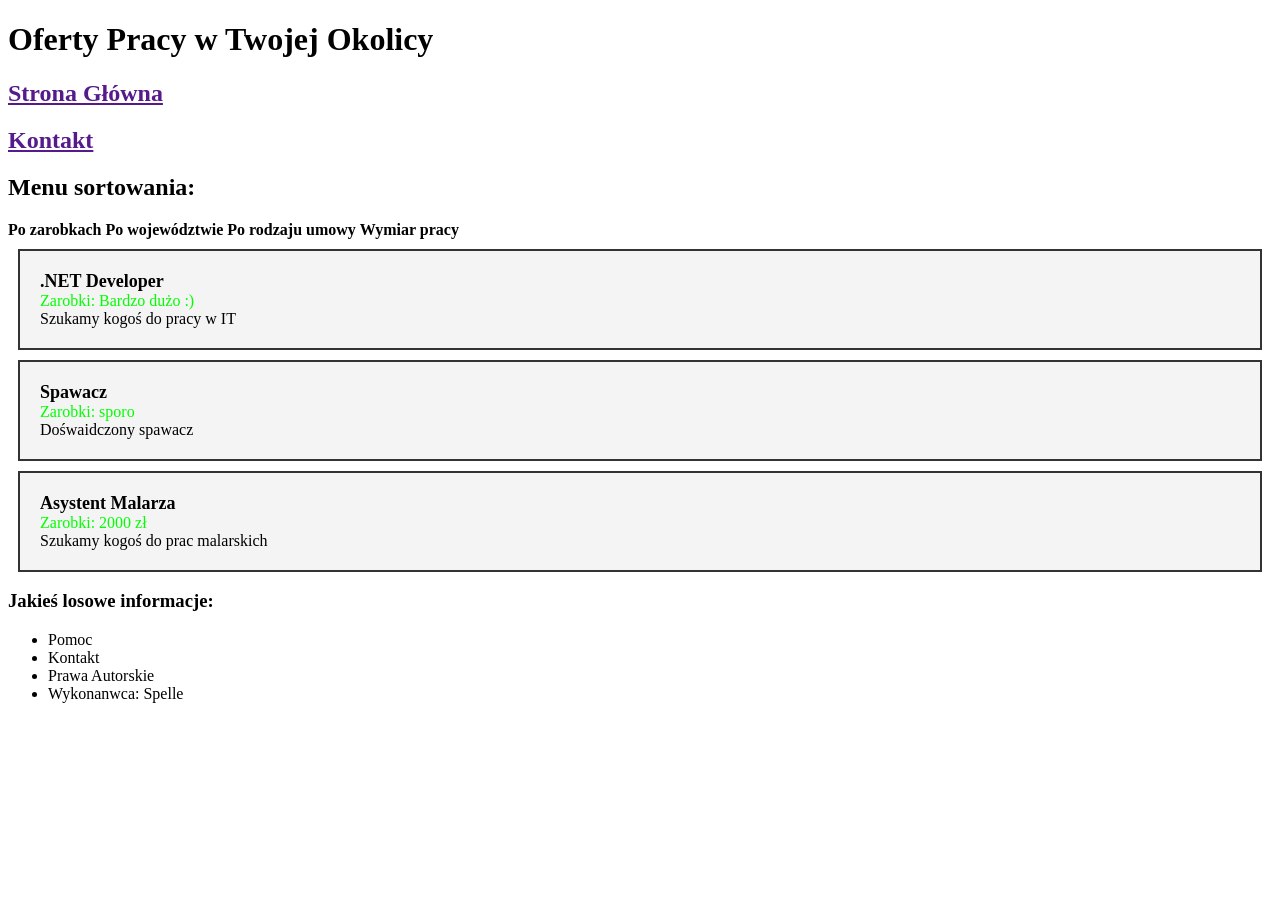
==== index.html @ dab045de "Szkielet Strony WWW" ====
<!DOCTYPE html>
<html lang="pl">
<head>
    <meta charset="UTF-8">
    <meta name="viewport" content="width=device-width, initial-scale=1.0">
    <title>Oferty Pracy</title>

    <style>
        .oferta {
            border: 2px solid #333; 
            padding: 20px;       
            margin: 10px;         
            background-color: #f4f4f4; 
        }

        .naglowek {
            font-size: large;
            font-weight: bold;
        }

        .zarobki {
            color: lime;
        }
    </style>
</head>
<body>
    <header>
        <h1>Oferty Pracy w Twojej Okolicy</h1>

        <div id="menu"> 
            <h2><a href="">Strona Główna</a></h2>
            <h2><a href="">Kontakt</a></h2>
        </div>
        <div id="sorting">
            <h2>Menu sortowania:</h2>
            <b>Po zarobkach</b>
            <b>Po województwie</b>
            <b>Po rodzaju umowy</b>
            <b>Wymiar pracy</b>
        </div>
    </header>

    <section>
        <div class="oferta">
            <div class="naglowek">.NET Developer</div>
            <div class="zarobki">Zarobki: Bardzo dużo :) </div>
            <div class="opis">Szukamy kogoś do pracy w IT</div>
        </div>

        <div class="oferta">
            <div class="naglowek">Spawacz</div>
            <div class="zarobki">Zarobki: sporo </div>
            <div class="opis">Dośwaidczony spawacz</div>
        </div>

        <div class="oferta">
            <div class="naglowek">Asystent Malarza</div>
            <div class="zarobki">Zarobki: 2000 zł </div>
            <div class="opis">Szukamy kogoś do prac malarskich</div>
        </div>
    </section>

    <footer>
        <h3>Jakieś losowe informacje:</h3>
        <ul>
            <li>Pomoc</li>
            <li>Kontakt</li>
            <li>Prawa Autorskie</li>
            <li>Wykonanwca: Spelle</li>
        </ul>
    </footer>
    
</body>
</html>
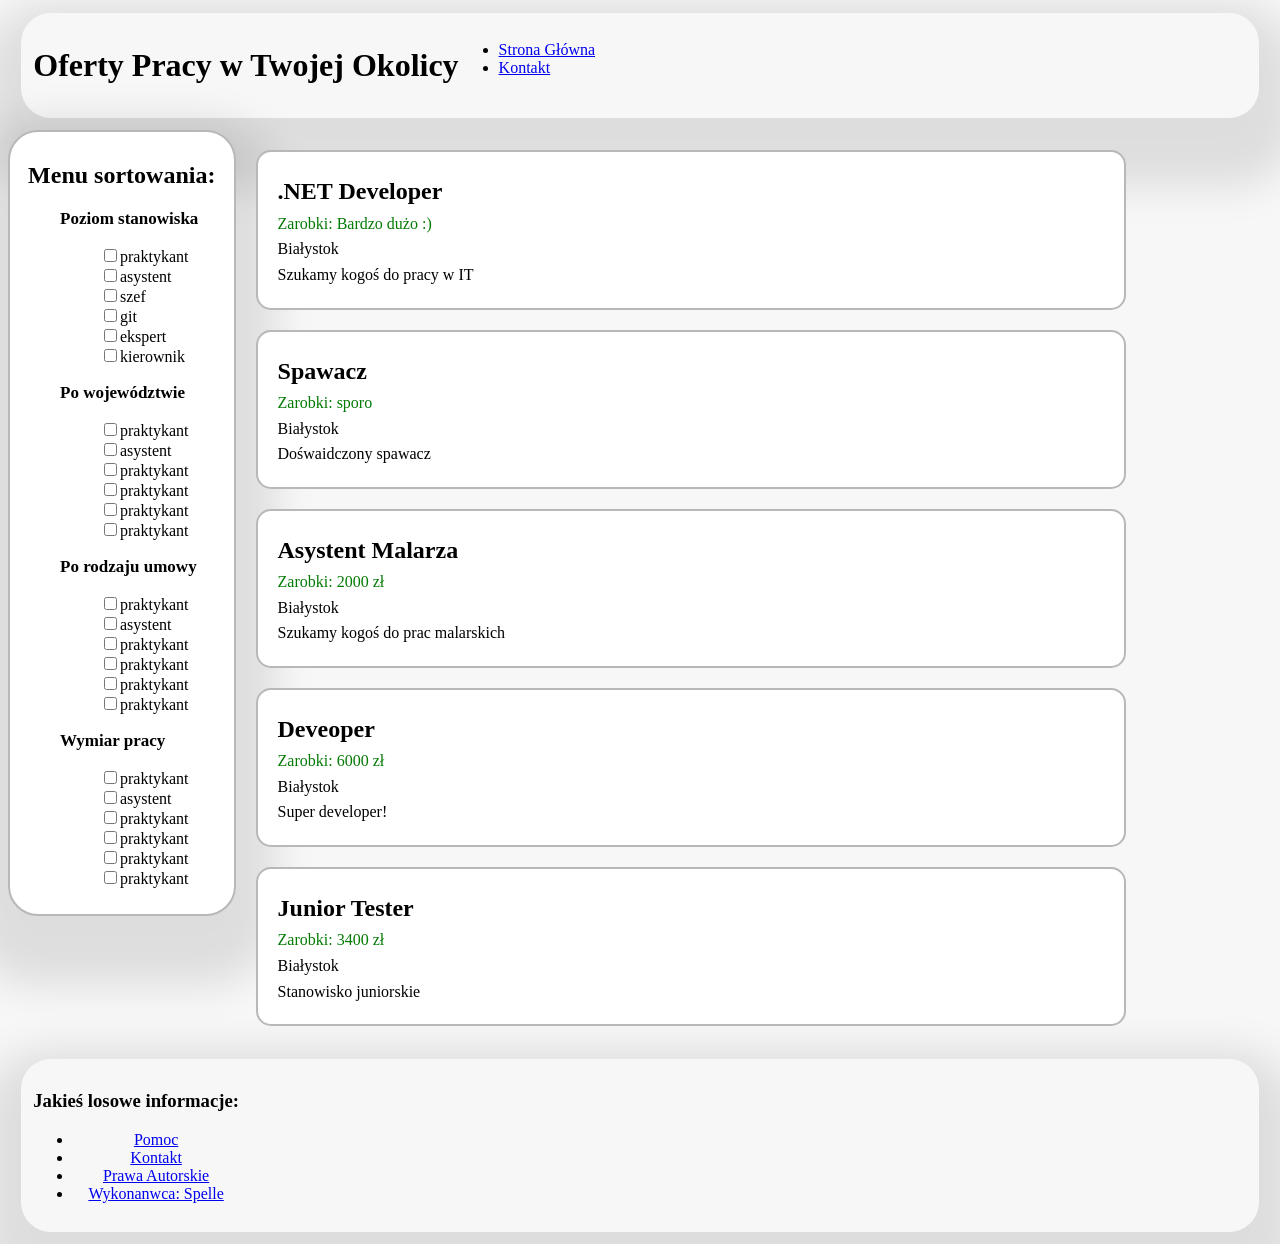
==== commit 19f6f128: "Poprawki strony" ====
--- a/index.html
+++ b/index.html
@@ -4,69 +4,118 @@
     <meta charset="UTF-8">
     <meta name="viewport" content="width=device-width, initial-scale=1.0">
     <title>Oferty Pracy</title>
-
-    <style>
-        .oferta {
-            border: 2px solid #333; 
-            padding: 20px;       
-            margin: 10px;         
-            background-color: #f4f4f4; 
-        }
-
-        .naglowek {
-            font-size: large;
-            font-weight: bold;
-        }
-
-        .zarobki {
-            color: lime;
-        }
-    </style>
+    <link rel="stylesheet" href="style.css">
 </head>
 <body>
     <header>
-        <h1>Oferty Pracy w Twojej Okolicy</h1>
-
-        <div id="menu"> 
-            <h2><a href="">Strona Główna</a></h2>
-            <h2><a href="">Kontakt</a></h2>
-        </div>
-        <div id="sorting">
-            <h2>Menu sortowania:</h2>
-            <b>Po zarobkach</b>
-            <b>Po województwie</b>
-            <b>Po rodzaju umowy</b>
-            <b>Wymiar pracy</b>
+        <h1 id="nazwastrony">Oferty Pracy w Twojej Okolicy</h1>
+        <!-- <div>
+            <form>
+                <label for="wyszukaj"></label>
+                <input type="text" id="wyszukaj" placeholder="Wyszukaj po nazwie">
+            </form>
+        </div> -->
+        <div id="podstrony">
+            <ul>
+                <li><a href="#">Strona Główna</a></li>
+                <li><a href="#">Kontakt</a></li>
+            </ul>
         </div>
     </header>
 
-    <section>
-        <div class="oferta">
-            <div class="naglowek">.NET Developer</div>
-            <div class="zarobki">Zarobki: Bardzo dużo :) </div>
-            <div class="opis">Szukamy kogoś do pracy w IT</div>
+    <main>
+        <div class="menu">
+        <div id="sorting">
+            <h2>Menu sortowania:</h2>
+         <ul>
+            <li><p class="sortowanietop">Poziom stanowiska</p>
+                <ul><li><input type="checkbox">praktykant</li>
+                <li><input type="checkbox">asystent</li>
+                <li><input type="checkbox">szef</li>
+                <li><input type="checkbox">git</li>
+                <li><input type="checkbox">ekspert</li>
+                <li><input type="checkbox">kierownik</li>
+                </ul>
+            </li>
+
+            <li><p class="sortowanietop">Po województwie</p>
+                <ul><li><input type="checkbox">praktykant</li>
+                <li><input type="checkbox">asystent</li>
+                <li><input type="checkbox">praktykant</li>
+                <li><input type="checkbox">praktykant</li>
+                <li><input type="checkbox">praktykant</li>
+                <li><input type="checkbox">praktykant</li>
+                </ul>
+            </li>
+            <li><p class="sortowanietop">Po rodzaju umowy</p>
+                <ul><li><input type="checkbox">praktykant</li>
+                <li><input type="checkbox">asystent</li>
+                <li><input type="checkbox">praktykant</li>
+                <li><input type="checkbox">praktykant</li>
+                <li><input type="checkbox">praktykant</li>
+                <li><input type="checkbox">praktykant</li>
+                </ul>
+            </li>
+            <li><p class="sortowanietop">Wymiar pracy</p>
+                <ul><li><input type="checkbox">praktykant</li>
+                <li><input type="checkbox">asystent</li>
+                <li><input type="checkbox">praktykant</li>
+                <li><input type="checkbox">praktykant</li>
+                <li><input type="checkbox">praktykant</li>
+                <li><input type="checkbox">praktykant</li>
+                </ul>
+            </li>
+        </ul>
+        </div>
         </div>
 
-        <div class="oferta">
-            <div class="naglowek">Spawacz</div>
-            <div class="zarobki">Zarobki: sporo </div>
-            <div class="opis">Dośwaidczony spawacz</div>
+        <div class="center">
+            <div class="oferta">
+                <div class="naglowek">.NET Developer</div>
+                <div class="zarobki">Zarobki: Bardzo dużo :) </div>
+                <div class="lokalizacja">Białystok</div>
+                <div class="opis">Szukamy kogoś do pracy w IT</div>
+            </div>
+
+            <div class="oferta">
+                <div class="naglowek">Spawacz</div>
+                <div class="zarobki">Zarobki: sporo </div>
+                <div class="lokalizacja">Białystok</div>
+                <div class="opis">Dośwaidczony spawacz</div>
+            </div>
+
+            <div class="oferta">
+                <div class="naglowek">Asystent Malarza</div>
+                <div class="zarobki">Zarobki: 2000 zł </div>
+                <div class="lokalizacja">Białystok</div>
+                <div class="opis">Szukamy kogoś do prac malarskich</div>
+            </div>
+
+            <div class="oferta">
+                <div class="naglowek">Deveoper</div>
+                <div class="zarobki">Zarobki: 6000 zł </div>
+                <div class="lokalizacja">Białystok</div>
+                <div class="opis">Super developer!</div>
+            </div>
+
+            <div class="oferta">
+                <div class="naglowek">Junior Tester</div>
+                <div class="zarobki">Zarobki: 3400 zł </div>
+                <div class="lokalizacja">Białystok</div>
+                <div class="opis">Stanowisko juniorskie</div>
+            </div>            
         </div>
 
-        <div class="oferta">
-            <div class="naglowek">Asystent Malarza</div>
-            <div class="zarobki">Zarobki: 2000 zł </div>
-            <div class="opis">Szukamy kogoś do prac malarskich</div>
-        </div>
-    </section>
+    </main>
 
     <footer>
+        <div>
         <h3>Jakieś losowe informacje:</h3>
         <ul>
-            <li>Pomoc</li>
-            <li>Kontakt</li>
-            <li>Prawa Autorskie</li>
-            <li>Wykonanwca: Spelle</li>
+            <li><a href="#">Pomoc</a></li>
+            <li><a href="#">Kontakt</a></li>
+            <li><a href="#">Prawa Autorskie</a></li>
+            <li><a href="#">Wykonanwca: Spelle</a></li>
         </ul>
     </footer>
     
--- a/style.css
+++ b/style.css
@@ -0,0 +1,103 @@
+body {
+    background-color: rgb(247, 247, 247);
+}
+
+main {
+    display: flex;
+    justify-content: center;
+    width: 90%;
+    
+}
+
+.menu {
+    flex: 20%;
+    /* background-color: #333; */
+}
+
+.center {
+    flex: 80%;
+}
+
+.oferta {
+    border: 2px solid #b8b8b8;
+    background-color: white;
+    border-radius: 15px; 
+    padding: 20px;       
+    margin: 20px;         
+    line-height: 1.6;
+    transition: all 0.3s ease-in-out;
+}
+
+.oferta:hover {
+  border-color: #000000;
+  background-color: #ffffff;
+  box-shadow: 0 20px 30px 30px rgba(100, 100, 100, 0.219);
+  transform: translateY(-5px);
+}
+
+.naglowek {
+    font-size: 24px;
+    font-weight: bolder;
+}
+
+.zarobki {
+    color: rgb(3, 122, 3);
+}
+
+footer {
+    padding: 20px;
+    text-align: center;
+}
+
+
+/* CSS Konrad: */
+header {
+    display: flex;
+    border-radius: 30px;
+    box-shadow: 0 30px 40px 40px rgba(0,0,0,0.1);
+    margin: 1%;
+    padding: 1%;
+}
+
+footer {
+    display: flex;
+    border-radius: 30px;
+    box-shadow: 0 30px 40px 40px rgba(0,0,0,0.1);
+    margin: 1%;
+    padding: 1%;
+}
+
+
+/* Kod Huberta */
+#sorting{
+    
+    /* width: 20%; */
+    padding: 10px;
+    /* height: 30%; */
+    box-shadow: 0 30px 40px 40px rgba(0,0,0,0.1);
+    text-align: center;
+    border: 2px solid #b8b8b8;
+    background-color: white;
+    border-radius: 30px;
+
+
+}
+.sortowanietop{
+    text-align: left;
+    font-size: 17px;
+    font-weight: 900;
+}
+
+#sorting ul{
+list-style-type:none;
+
+}
+#sorting ul ul li{
+list-style-type:none;
+text-align: left;
+
+}
+    #sorting ul ul li:hover{
+background-color: white;
+transition: 1s;
+}
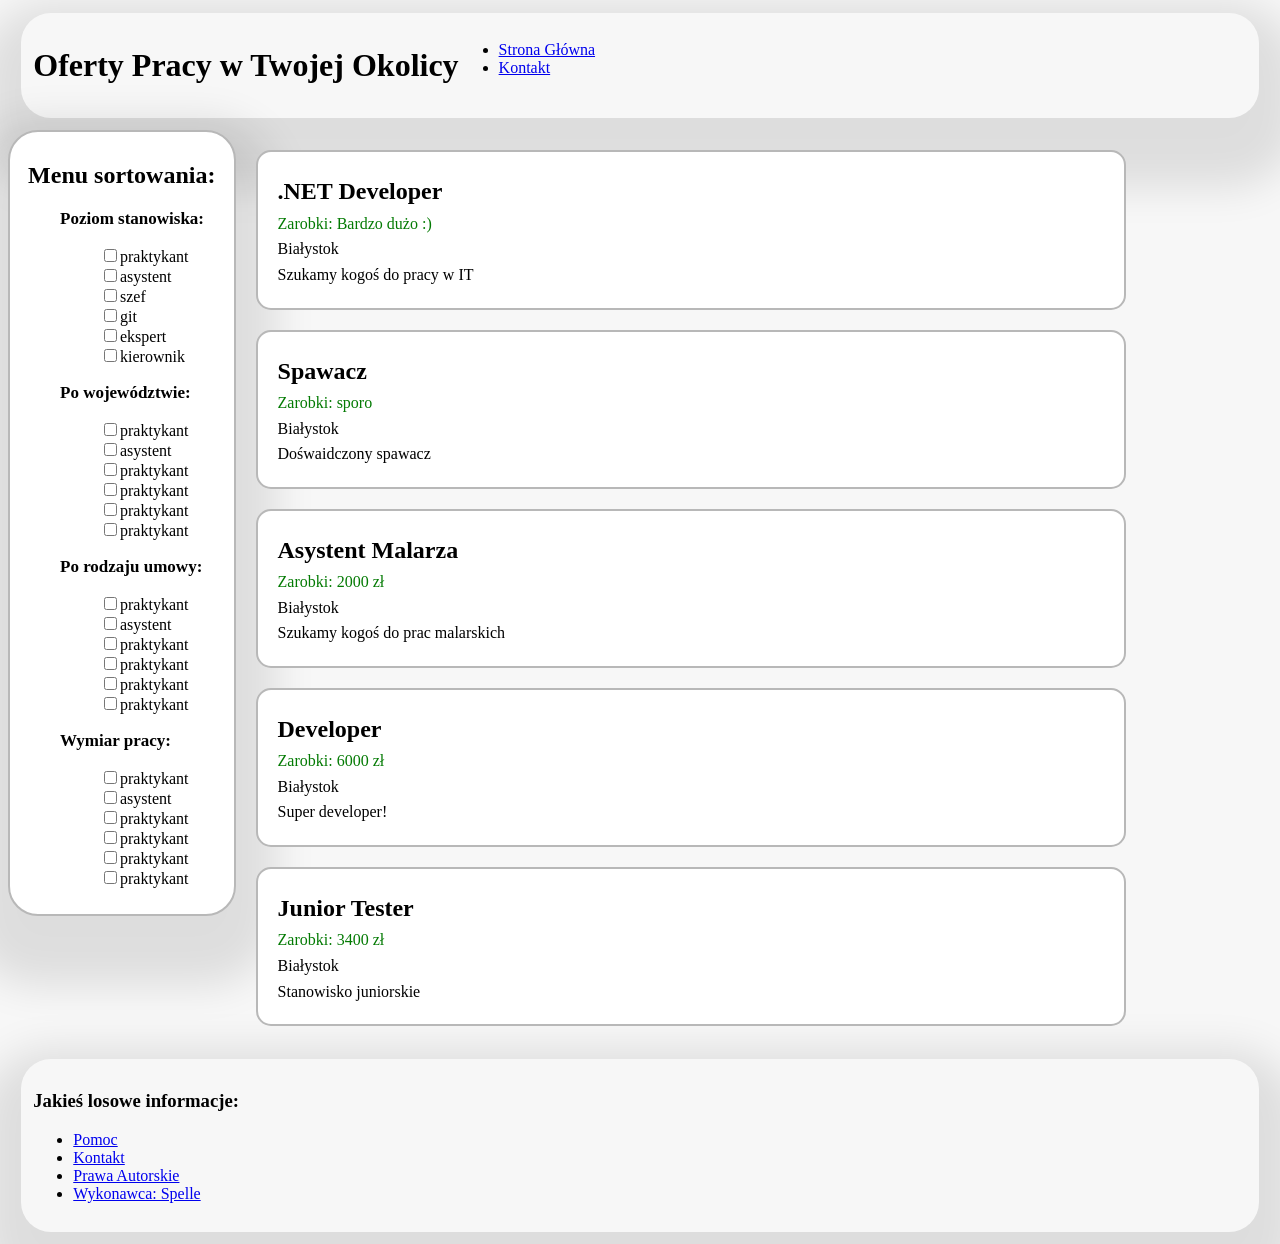
==== commit 1a6a240d: "Przycisk menu dla urządzeń mobilnych" ====
--- a/index.html
+++ b/index.html
@@ -24,55 +24,58 @@
     </header>
 
     <main>
+        <input type="checkbox" id="menu-open">
+        <label for="menu-open" id="hamburger-menu">☰ Menu sortowania</label>
         <div class="menu">
-        <div id="sorting">
-            <h2>Menu sortowania:</h2>
-         <ul>
-            <li><p class="sortowanietop">Poziom stanowiska</p>
-                <ul><li><input type="checkbox">praktykant</li>
-                <li><input type="checkbox">asystent</li>
-                <li><input type="checkbox">szef</li>
-                <li><input type="checkbox">git</li>
-                <li><input type="checkbox">ekspert</li>
-                <li><input type="checkbox">kierownik</li>
+            <div id="sorting">
+                <input type="checkbox" id="menu-close">
+                <label for="menu-open" id="close-menu">✖ Zamknij</label>
+                <h2>Menu sortowania:</h2>
+                <ul>
+                    <li><p class="sortowanietop">Poziom stanowiska:</p>
+                        <ul><li><input type="checkbox">praktykant</li>
+                        <li><input type="checkbox">asystent</li>
+                        <li><input type="checkbox">szef</li>
+                        <li><input type="checkbox">git</li>
+                        <li><input type="checkbox">ekspert</li>
+                        <li><input type="checkbox">kierownik</li>
+                        </ul>
+                    </li>
+                    <li><p class="sortowanietop">Po województwie:</p>
+                        <ul><li><input type="checkbox">praktykant</li>
+                        <li><input type="checkbox">asystent</li>
+                        <li><input type="checkbox">praktykant</li>
+                        <li><input type="checkbox">praktykant</li>
+                        <li><input type="checkbox">praktykant</li>
+                        <li><input type="checkbox">praktykant</li>
+                        </ul>
+                    </li>
+                    <li><p class="sortowanietop">Po rodzaju umowy:</p> 
+                        <ul><li><input type="checkbox">praktykant</li>
+                        <li><input type="checkbox">asystent</li>
+                        <li><input type="checkbox">praktykant</li>
+                        <li><input type="checkbox">praktykant</li>
+                        <li><input type="checkbox">praktykant</li>
+                        <li><input type="checkbox">praktykant</li>
+                        </ul>
+                    </li>
+                    <li><p class="sortowanietop">Wymiar pracy:</p>
+                        <ul><li><input type="checkbox">praktykant</li>
+                        <li><input type="checkbox">asystent</li>
+                        <li><input type="checkbox">praktykant</li>
+                        <li><input type="checkbox">praktykant</li>
+                        <li><input type="checkbox">praktykant</li>
+                        <li><input type="checkbox">praktykant</li>
+                        </ul>
+                    </li>
                 </ul>
-            </li>
-
-            <li><p class="sortowanietop">Po województwie</p>
-                <ul><li><input type="checkbox">praktykant</li>
-                <li><input type="checkbox">asystent</li>
-                <li><input type="checkbox">praktykant</li>
-                <li><input type="checkbox">praktykant</li>
-                <li><input type="checkbox">praktykant</li>
-                <li><input type="checkbox">praktykant</li>
-                </ul>
-            </li>
-            <li><p class="sortowanietop">Po rodzaju umowy</p>
-                <ul><li><input type="checkbox">praktykant</li>
-                <li><input type="checkbox">asystent</li>
-                <li><input type="checkbox">praktykant</li>
-                <li><input type="checkbox">praktykant</li>
-                <li><input type="checkbox">praktykant</li>
-                <li><input type="checkbox">praktykant</li>
-                </ul>
-            </li>
-            <li><p class="sortowanietop">Wymiar pracy</p>
-                <ul><li><input type="checkbox">praktykant</li>
-                <li><input type="checkbox">asystent</li>
-                <li><input type="checkbox">praktykant</li>
-                <li><input type="checkbox">praktykant</li>
-                <li><input type="checkbox">praktykant</li>
-                <li><input type="checkbox">praktykant</li>
-                </ul>
-            </li>
-        </ul>
-        </div>
+            </div>
         </div>
 
         <div class="center">
             <div class="oferta">
                 <div class="naglowek">.NET Developer</div>
-                <div class="zarobki">Zarobki: Bardzo dużo :) </div>
+                <div class="zarobki">Zarobki: Bardzo dużo :)</div>
                 <div class="lokalizacja">Białystok</div>
                 <div class="opis">Szukamy kogoś do pracy w IT</div>
             </div>
@@ -92,7 +95,7 @@
             </div>
 
             <div class="oferta">
-                <div class="naglowek">Deveoper</div>
+                <div class="naglowek">Developer</div>
                 <div class="zarobki">Zarobki: 6000 zł </div>
                 <div class="lokalizacja">Białystok</div>
                 <div class="opis">Super developer!</div>
@@ -115,7 +118,7 @@
             <li><a href="#">Pomoc</a></li>
             <li><a href="#">Kontakt</a></li>
             <li><a href="#">Prawa Autorskie</a></li>
-            <li><a href="#">Wykonanwca: Spelle</a></li>
+            <li><a href="#">Wykonawca: Spelle</a></li>
         </ul>
     </footer>
     
--- a/style.css
+++ b/style.css
@@ -49,8 +49,6 @@
     text-align: center;
 }
 
-
-/* CSS Konrad: */
 header {
     display: flex;
     border-radius: 30px;
@@ -61,16 +59,14 @@
 
 footer {
     display: flex;
+    text-align: left;
     border-radius: 30px;
     box-shadow: 0 30px 40px 40px rgba(0,0,0,0.1);
     margin: 1%;
     padding: 1%;
 }
 
-
-/* Kod Huberta */
 #sorting{
-    
     /* width: 20%; */
     padding: 10px;
     /* height: 30%; */
@@ -79,8 +75,6 @@
     border: 2px solid #b8b8b8;
     background-color: white;
     border-radius: 30px;
-
-
 }
 .sortowanietop{
     text-align: left;
@@ -89,15 +83,75 @@
 }
 
 #sorting ul{
-list-style-type:none;
+    list-style-type:none;
 
 }
 #sorting ul ul li{
-list-style-type:none;
-text-align: left;
+    list-style-type:none;
+    text-align: left;
 
 }
-    #sorting ul ul li:hover{
-background-color: white;
-transition: 1s;
+#sorting ul ul li:hover{
+    background-color: white;
+    transition: 1s;
 }
+#menu-open, #menu-close {   
+    display: none
+}
+#hamburger-menu {
+    display: none;
+    background-color: #ffffff;
+    border-radius: 30px;
+    box-shadow: 0 30px 40px 40px rgba(0,0,0,0.1);
+    color: rgb(0, 0, 0);
+    padding: 10px 20px;
+    font-size: 20px;
+    border-radius: 10px;
+    cursor: pointer;
+    margin: 15px;
+}
+#close-menu {
+    display: none;
+    background-color: #ffffff;
+    border-radius: 30px;
+    box-shadow: 0 30px 40px 40px rgba(0,0,0,0.1);
+    padding: 10px;
+    font-size: 18px;
+    cursor: pointer;
+    margin-bottom: 15px;
+    text-align: center;
+}
+
+@media (max-width: 768px) {
+    main {
+        flex-direction: column;
+        align-items: center;
+    }
+    .menu {
+        width: 100%;
+        order: -1;
+    }
+    #hamburger-menu {
+        display: block;
+        text-align: center;
+    }
+    #sorting {
+        display: none;
+        width: 100%
+    }
+    #menu-open:checked ~ .menu #sorting {
+        display: block;
+    }
+    #menu-open:checked ~ .menu #close-menu {
+        display: block;
+    }
+    #menu-open:checked + #hamburger-menu {
+        display: none;
+    }
+    #close-menu {
+        display: none;
+    }
+    .center {
+        width: 100%;
+    }
+}
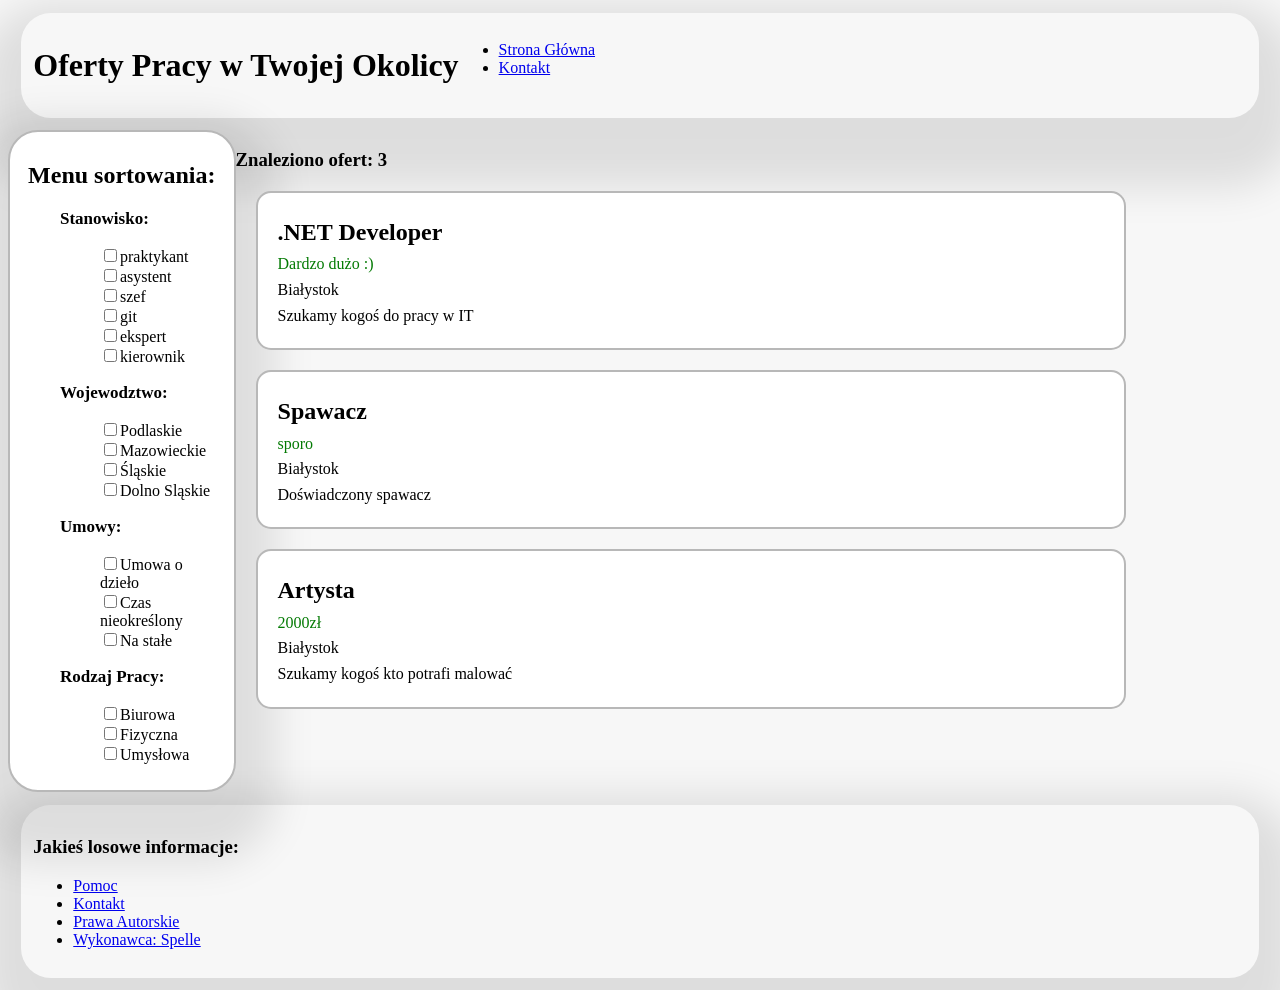
==== commit 90810245: "Skrócenie html'a do minimum" ====
--- a/index.html
+++ b/index.html
@@ -5,122 +5,8 @@
     <meta name="viewport" content="width=device-width, initial-scale=1.0">
     <title>Oferty Pracy</title>
     <link rel="stylesheet" href="style.css">
+    <script src="script.js" defer></script>
 </head>
 <body>
-    <header>
-        <h1 id="nazwastrony">Oferty Pracy w Twojej Okolicy</h1>
-        <!-- <div>
-            <form>
-                <label for="wyszukaj"></label>
-                <input type="text" id="wyszukaj" placeholder="Wyszukaj po nazwie">
-            </form>
-        </div> -->
-        <div id="podstrony">
-            <ul>
-                <li><a href="#">Strona Główna</a></li>
-                <li><a href="#">Kontakt</a></li>
-            </ul>
-        </div>
-    </header>
-
-    <main>
-        <input type="checkbox" id="menu-open">
-        <label for="menu-open" id="hamburger-menu">☰ Menu sortowania</label>
-        <div class="menu">
-            <div id="sorting">
-                <input type="checkbox" id="menu-close">
-                <label for="menu-open" id="close-menu">✖ Zamknij</label>
-                <h2>Menu sortowania:</h2>
-                <ul>
-                    <li><p class="sortowanietop">Poziom stanowiska:</p>
-                        <ul><li><input type="checkbox">praktykant</li>
-                        <li><input type="checkbox">asystent</li>
-                        <li><input type="checkbox">szef</li>
-                        <li><input type="checkbox">git</li>
-                        <li><input type="checkbox">ekspert</li>
-                        <li><input type="checkbox">kierownik</li>
-                        </ul>
-                    </li>
-                    <li><p class="sortowanietop">Po województwie:</p>
-                        <ul><li><input type="checkbox">praktykant</li>
-                        <li><input type="checkbox">asystent</li>
-                        <li><input type="checkbox">praktykant</li>
-                        <li><input type="checkbox">praktykant</li>
-                        <li><input type="checkbox">praktykant</li>
-                        <li><input type="checkbox">praktykant</li>
-                        </ul>
-                    </li>
-                    <li><p class="sortowanietop">Po rodzaju umowy:</p> 
-                        <ul><li><input type="checkbox">praktykant</li>
-                        <li><input type="checkbox">asystent</li>
-                        <li><input type="checkbox">praktykant</li>
-                        <li><input type="checkbox">praktykant</li>
-                        <li><input type="checkbox">praktykant</li>
-                        <li><input type="checkbox">praktykant</li>
-                        </ul>
-                    </li>
-                    <li><p class="sortowanietop">Wymiar pracy:</p>
-                        <ul><li><input type="checkbox">praktykant</li>
-                        <li><input type="checkbox">asystent</li>
-                        <li><input type="checkbox">praktykant</li>
-                        <li><input type="checkbox">praktykant</li>
-                        <li><input type="checkbox">praktykant</li>
-                        <li><input type="checkbox">praktykant</li>
-                        </ul>
-                    </li>
-                </ul>
-            </div>
-        </div>
-
-        <div class="center">
-            <div class="oferta">
-                <div class="naglowek">.NET Developer</div>
-                <div class="zarobki">Zarobki: Bardzo dużo :)</div>
-                <div class="lokalizacja">Białystok</div>
-                <div class="opis">Szukamy kogoś do pracy w IT</div>
-            </div>
-
-            <div class="oferta">
-                <div class="naglowek">Spawacz</div>
-                <div class="zarobki">Zarobki: sporo </div>
-                <div class="lokalizacja">Białystok</div>
-                <div class="opis">Dośwaidczony spawacz</div>
-            </div>
-
-            <div class="oferta">
-                <div class="naglowek">Asystent Malarza</div>
-                <div class="zarobki">Zarobki: 2000 zł </div>
-                <div class="lokalizacja">Białystok</div>
-                <div class="opis">Szukamy kogoś do prac malarskich</div>
-            </div>
-
-            <div class="oferta">
-                <div class="naglowek">Developer</div>
-                <div class="zarobki">Zarobki: 6000 zł </div>
-                <div class="lokalizacja">Białystok</div>
-                <div class="opis">Super developer!</div>
-            </div>
-
-            <div class="oferta">
-                <div class="naglowek">Junior Tester</div>
-                <div class="zarobki">Zarobki: 3400 zł </div>
-                <div class="lokalizacja">Białystok</div>
-                <div class="opis">Stanowisko juniorskie</div>
-            </div>            
-        </div>
-
-    </main>
-
-    <footer>
-        <div>
-        <h3>Jakieś losowe informacje:</h3>
-        <ul>
-            <li><a href="#">Pomoc</a></li>
-            <li><a href="#">Kontakt</a></li>
-            <li><a href="#">Prawa Autorskie</a></li>
-            <li><a href="#">Wykonawca: Spelle</a></li>
-        </ul>
-    </footer>
-    
 </body>
 </html>
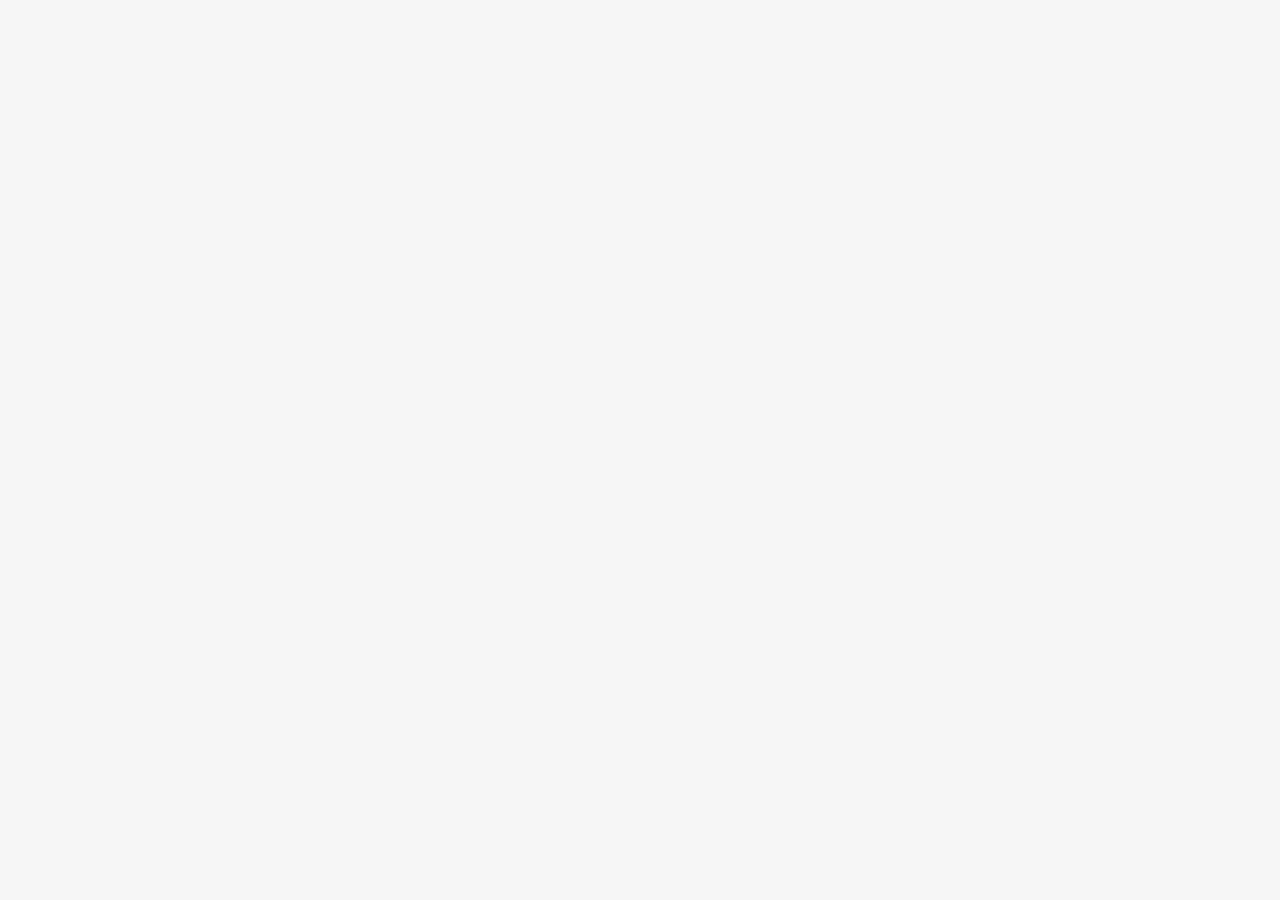
==== commit d8000f1b: "Poprawa czytelności kodu - dodanie modularności" ====
--- a/index.html
+++ b/index.html
@@ -5,7 +5,7 @@
     <meta name="viewport" content="width=device-width, initial-scale=1.0">
     <title>Oferty Pracy</title>
     <link rel="stylesheet" href="style.css">
-    <script src="script.js" defer></script>
+    <script type="module" src="src/main.js" defer></script>
 </head>
 <body>
 </body>
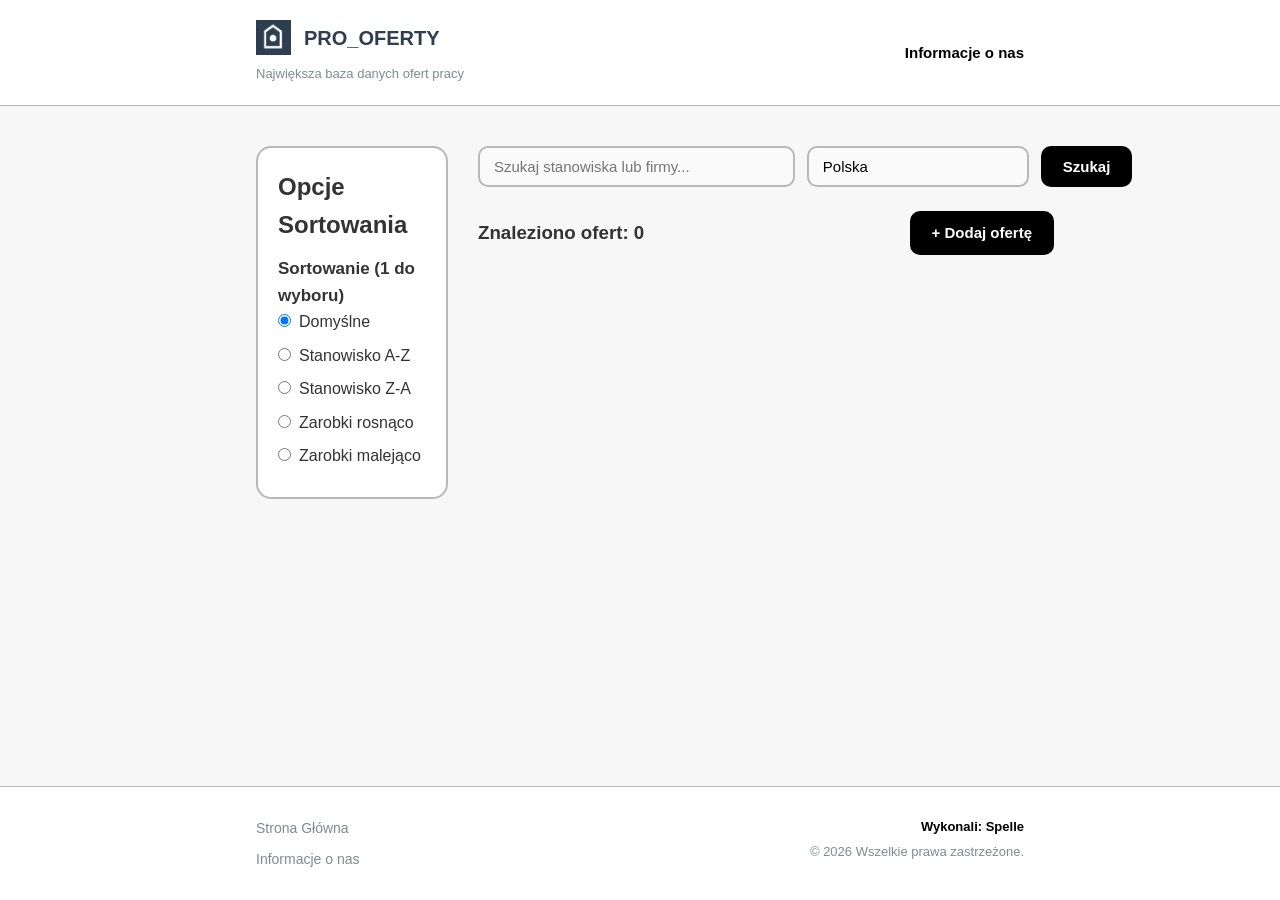
==== commit 647c6f9b: "Ostatnie Poprawki" ====
--- a/index.html
+++ b/index.html
@@ -4,7 +4,7 @@
     <meta charset="UTF-8">
     <meta name="viewport" content="width=device-width, initial-scale=1.0">
     <title>Oferty Pracy</title>
-    <link rel="stylesheet" href="style.css">
+    <link rel="stylesheet" href="src/style/style.css">
     <script type="module" src="src/main.js" defer></script>
 </head>
 <body>
--- a/src/style/style.css
+++ b/src/style/style.css
@@ -0,0 +1,292 @@
+:root {
+    --primary-color: #000000;
+    --text-color: #333333;
+    --text-muted: #7f8c8d;
+    --bg-global: rgb(247, 247, 247);
+    --bg-card: #ffffff;
+    --border-color: #b8b8b8;
+    
+    --green-bg: #e6f4ea;
+    --green-text: #137333;
+    
+    --blue-bg: #f0f7ff;
+    --blue-text: #0056b3;
+    
+    --radius-standard: 10px;
+    --radius-large: 15px;
+    --transition-smooth: all 0.3s ease-in-out;
+}
+
+* {
+    box-sizing: border-box;
+    margin: 0;
+    padding: 0;
+}
+
+body {
+    background-color: var(--bg-global);
+    font-family: 'Segoe UI', Tahoma, Geneva, Verdana, sans-serif;
+    color: var(--text-color);
+    line-height: 1.6;
+    display: flex;
+    flex-direction: column;
+    min-height: 100vh;
+}
+
+header {
+    width: 100%;
+    background-color: var(--bg-card);
+    border-bottom: 1px solid var(--border-color);
+    padding: 20px 0;
+}
+
+footer {
+    width: 100%;
+    background-color: var(--bg-card);
+    border-top: 1px solid var(--border-color);
+    padding: 30px 0;
+    margin-top: auto;
+}
+
+.header-inner,
+.footer-inner,
+main {
+    width: 60%;
+    margin: 0 auto;
+}
+
+main {
+    display: flex;
+    gap: 30px;
+    padding: 40px 0;
+    flex-grow: 1;
+}
+
+.menu { flex: 0 0 25%; }
+.center { flex: 0 0 75%; }
+
+.header-inner { display: flex; justify-content: space-between; align-items: center; }
+.header-left { display: flex; flex-direction: column; gap: 4px; }
+.header-logo-link { display: inline-block; }
+.header-logo { height: 40px; display: block; }
+.header-subtext { font-size: 13px; color: var(--text-muted); font-weight: 500; }
+.header-right .header-link { text-decoration: none; color: var(--primary-color); font-weight: 600; font-size: 15px; transition: var(--transition-smooth); }
+.header-right .header-link:hover { color: var(--blue-text); }
+
+.footer-inner { display: flex; justify-content: space-between; align-items: flex-start; }
+.footer-links { display: flex; flex-direction: column; gap: 8px; }
+.footer-links a { text-decoration: none; color: var(--text-muted); font-size: 14px; font-weight: 500; transition: var(--transition-smooth); }
+.footer-links a:hover { color: var(--primary-color); }
+.footer-info { text-align: right; font-size: 13px; color: var(--text-muted); }
+.footer-authors { font-weight: 700; color: var(--primary-color); margin-bottom: 4px; }
+
+/* Struktura Karty Oferty Pracy */
+.oferta {
+    background-color: var(--bg-card);
+    border: 2px solid var(--border-color);
+    border-radius: var(--radius-large);
+    padding: 20px;
+    margin-bottom: 20px;
+    transition: var(--transition-smooth);
+}
+.oferta:hover {
+    border-color: var(--primary-color);
+    box-shadow: 0 20px 30px 30px rgba(100, 100, 100, 0.05);
+    transform: translateY(-5px);
+}
+.oferta .naglowek { font-size: 24px; font-weight: bolder; margin-bottom: 4px; }
+.oferta .firma { font-size: 16px; color: var(--text-muted); margin-bottom: 12px; font-weight: 500; }
+
+.badge-container { display: flex; gap: 10px; flex-wrap: wrap; margin-bottom: 14px; }
+.badge-zarobki { background-color: var(--green-bg); color: var(--green-text); padding: 6px 14px; border-radius: 4px; font-weight: 700; font-size: 14px; }
+.badge-lokalizacja { background-color: var(--blue-bg); color: var(--blue-text); padding: 6px 14px; border-radius: 4px; font-weight: 600; font-size: 14px; }
+
+.etat-info {
+    margin-top: 14px;
+    font-size: 14px;
+    color: var(--text-color);
+    font-weight: 500;
+    border-top: 1px solid var(--border-color);
+    padding-top: 14px;
+}
+
+/* Moduł Menu i Sortowania */
+#sorting { background-color: var(--bg-card); border: 2px solid var(--border-color); border-radius: var(--radius-large); padding: 20px; }
+.sortowanietop { font-weight: 900; margin-top: 10px; font-size: 17px; }
+#sorting ul { list-style-type: none; }
+#sorting ul ul li { text-align: left; margin-bottom: 4px; }
+
+.select-sortowanie {
+    width: 100%;
+    padding: 8px 12px;
+    border: 2px solid var(--border-color);
+    border-radius: var(--radius-standard);
+    font-size: 14px;
+    margin-top: 8px;
+    margin-bottom: 15px;
+    outline: none;
+    background-color: var(--bg-card);
+    font-family: inherit;
+}
+.select-sortowanie:focus { border-color: var(--primary-color); }
+
+/* NOWY UKŁAD POLA WYSZUKIWANIA */
+.wyszukiwarka-blok {
+    display: flex;
+    gap: 12px;
+    width: 100%;
+    margin-bottom: 24px;
+}
+.input-stanowisko { flex: 0 0 55%; }
+.input-lokalizacja { flex: 0 0 30%; }
+
+/* Style identyczne z polami formularza */
+.input-wyszukiwarka {
+    padding: 10px 14px;
+    font-size: 15px;
+    border: 2px solid var(--border-color);
+    border-radius: var(--radius-standard);
+    outline: none;
+    transition: border-color 0.2s ease;
+    background-color: #fafafa;
+    font-family: inherit;
+}
+.input-wyszukiwarka:focus { 
+    border-color: #000; 
+    background-color: #fff; 
+}
+
+/* Przycisk Szukaj sformatowany tak samo jak +Dodaj ofertę */
+.przycisk-szukaj {
+    flex: 1;
+    display: inline-block;
+    padding: 10px 22px;
+    background-color: #000000;
+    color: #ffffff;
+    border-radius: 10px;
+    font-weight: 700;
+    font-size: 15px;
+    text-decoration: none;
+    cursor: pointer;
+    border: none;
+    transition: var(--transition-smooth);
+}
+.przycisk-szukaj:hover { 
+    transform: translateY(-2px); 
+}
+
+/* Nowy Układ Paska Informacyjnego i Ofert */
+.lista-pasek {
+    display: flex;
+    align-items: center;
+    justify-content: space-between;
+    margin-bottom: 20px;
+    flex-wrap: wrap;
+    gap: 15px;
+}
+.lista-ofert-kontener {
+    margin-top: 20px;
+}
+
+/* Stylizacja Przycisków Ogólnych */
+.przycisk-dodaj-oferte, .szczegoly-wroc, .przycisk-dodaj, .przycisk-wroc {
+    display: inline-block;
+    padding: 10px 22px;
+    background-color: #000000;
+    color: #ffffff;
+    border-radius: 10px;
+    font-weight: 700;
+    font-size: 15px;
+    text-decoration: none;
+    cursor: pointer;
+    border: none;
+    transition: var(--transition-smooth);
+}
+.przycisk-dodaj-oferte:hover, .szczegoly-wroc:hover, .przycisk-dodaj:hover, .przycisk-wroc:hover {
+    transform: translateY(-2px);
+}
+.przycisk-wroc { margin-left: 15px; }
+
+/* ARCHITEKTURA OKNA SZCZEGÓŁÓW (Wymuszenie dołu bloku) */
+.szczegoly-kontener {
+    background-color: var(--bg-card);
+    border: 2px solid var(--border-color);
+    border-radius: var(--radius-large);
+    padding: 40px;
+    margin-bottom: 40px;
+    display: flex;
+    flex-direction: column;
+    min-height: 500px; /* Gwarancja dłuższego bloku kartowego */
+}
+.szczegoly-naglowek { font-size: 32px; color: var(--primary-color); margin-bottom: 5px; font-weight: 700; }
+.szczegoly-firma { font-size: 20px; color: var(--text-muted); font-weight: 500; margin-bottom: 25px; }
+.szczegoly-opis { fill: var(--text-color); line-height: 1.7; color: #34495e; font-size: 16px; margin-top: 15px; }
+.szczegoly-opis ul, .szczegoly-opis li { margin-top: 10px; margin-bottom: 10px; margin-left: 20px; }
+
+.szczegoly-przyciski-box {
+    margin-top: auto; /* Kluczowe inżynierskie pchnięcie na sam dół */
+    padding-top: 25px;
+    display: flex;
+    flex-wrap: wrap;
+    gap: 10px;
+}
+
+/* Moduł Formularza */
+.formularz-karta { background-color: var(--bg-card); border: 2px solid var(--border-color); border-radius: var(--radius-large); padding: 36px 40px; margin: 0 auto; max-width: 640px; }
+.formularz-tytul { font-size: 26px; font-weight: 900; margin-bottom: 28px; }
+.formularz-pole { display: flex; flex-direction: column; margin-bottom: 18px; }
+.formularz-label { font-weight: 700; font-size: 14px; margin-bottom: 6px; color: #222; }
+.formularz-input { padding: 10px 14px; font-size: 15px; border: 2px solid var(--border-color); border-radius: var(--radius-standard); outline: none; transition: border-color 0.2s ease; background-color: #fafafa; font-family: inherit; }
+.formularz-input:focus { border-color: #000; background-color: #fff; }
+.formularz-textarea { resize: vertical; min-height: 100px; }
+.formularz-blad { color: #c0392b; font-size: 13px; margin-top: 4px; min-height: 16px; }
+.formularz-przycisk { margin-top: 20px; }
+
+#menu-open, #menu-close { display: none; }
+#hamburger-menu, #close-menu { display: none; }
+
+/* RWD i Zachowanie Mobilne */
+@media (max-width: 1024px) {
+    .header-inner, .footer-inner, main { width: 90%; }
+}
+
+@media (max-width: 768px) {
+    main { flex-direction: column; }
+    .menu, .center { width: 100%; }
+    .header-inner, .footer-inner { flex-direction: column; gap: 15px; text-align: center; }
+    .footer-info { text-align: center; }
+    
+    .badge-container { flex-direction: column; align-items: flex-start; }
+    
+    /* Reorganizacja wyszukiwania na telefonie */
+    .wyszukiwarka-blok { flex-direction: column; gap: 10px; }
+    .input-stanowisko, .input-lokalizacja { flex: 1 1 auto; width: 100%; }
+    .przycisk-szukaj { padding: 12px; }
+    
+    #hamburger-menu {
+        display: block;
+        background-color: var(--bg-card);
+        border-radius: var(--radius-standard);
+        border: 2px solid var(--border-color);
+        padding: 10px 20px;
+        font-size: 18px;
+        font-weight: bold;
+        cursor: pointer;
+        margin-bottom: 15px;
+        text-align: center;
+    }
+    #sorting { display: none; }
+    #menu-open:checked ~ .menu #sorting { display: block; }
+    #menu-open:checked ~ .menu #close-menu {
+        display: block;
+        background-color: var(--bg-global);
+        border-radius: var(--radius-standard);
+        padding: 10px;
+        font-size: 18px;
+        font-weight: bold;
+        cursor: pointer;
+        margin-bottom: 15px;
+        text-align: center;
+    }
+    #menu-open:checked + #hamburger-menu { display: none; }
+}
